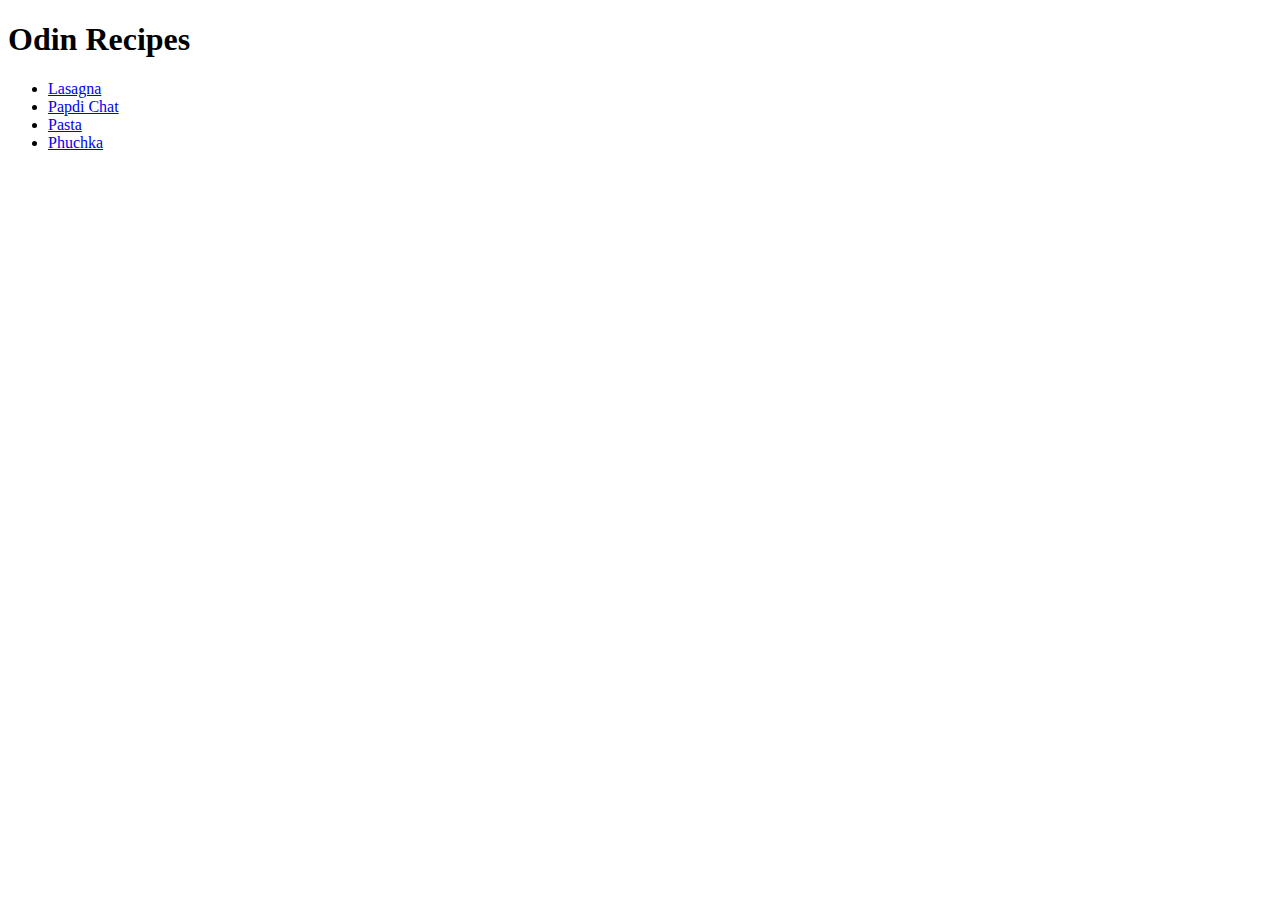
==== index.html @ 392f8278 "Make entire website" ====
<!DOCTYPE html>
<html lang="en">
<head>
    <meta charset="UTF-8">
    <meta name="viewport" content="width=device-width, initial-scale=1.0">
    <title>Document</title>
</head>
<body>
    <h1>Odin Recipes</h1>
    <ul>
    <li><a href="recipes/lasagna.html">Lasagna</a></li>
    <li><a href="recipes/papdichat.html">Papdi Chat</a></li>
    <li><a href="recipes/pasta.html">Pasta</a></li>
    <li><a href="recipes/phuchka.html"> Phuchka </a></li>
</ul>
</body>
</html>
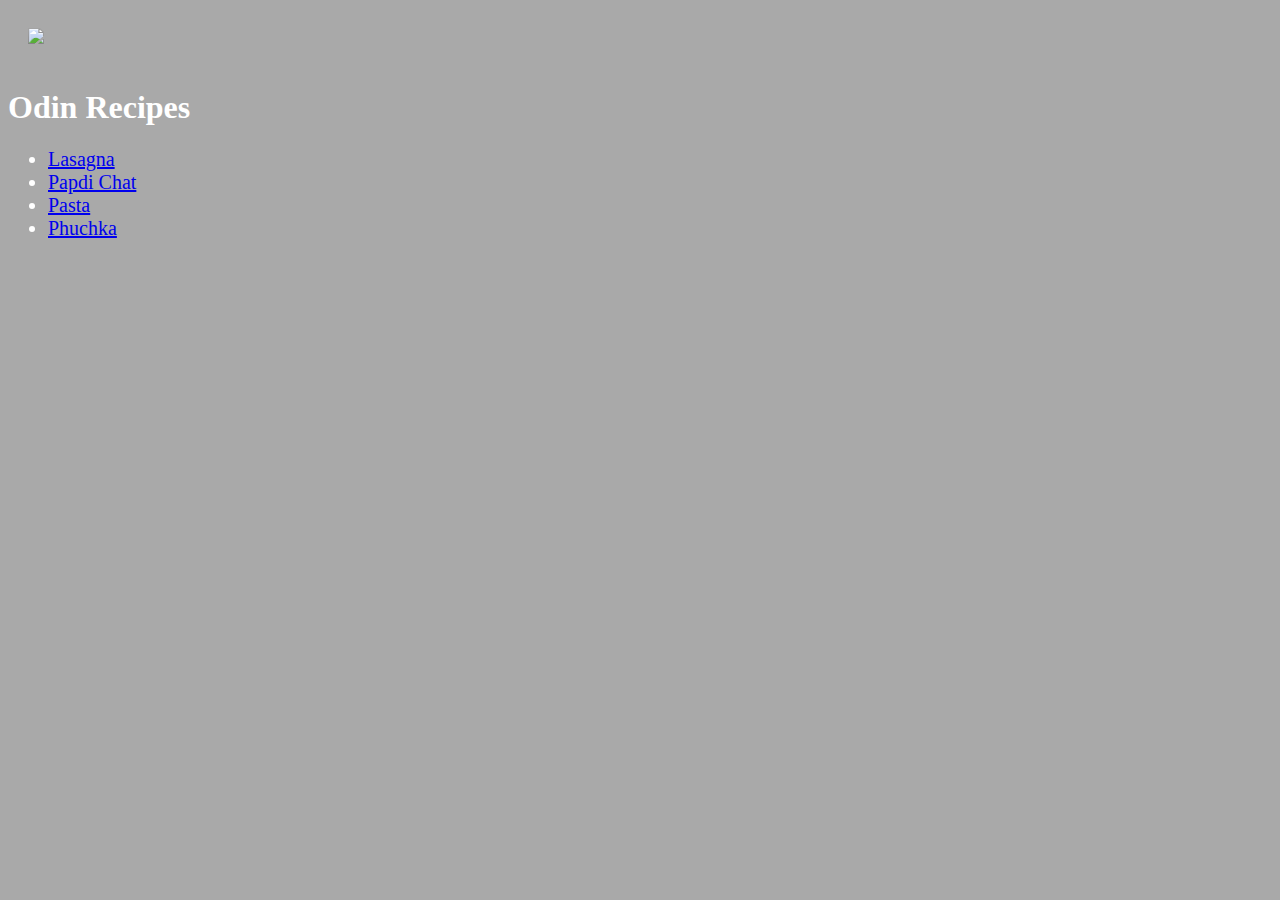
==== commit 6728f791: "a bunch of shit" ====
--- a/index.html
+++ b/index.html
@@ -4,8 +4,10 @@
     <meta charset="UTF-8">
     <meta name="viewport" content="width=device-width, initial-scale=1.0">
     <title>Document</title>
+    <link rel ="stylesheet" href="style.css">
 </head>
 <body>
+    <img src ="https://www.allrecipes.com/thmb/tdfcuNl2kR6NhSUMJC9XfKgRtx0=/800x533/filters:no_upscale():max_bytes(150000):strip_icc():format(webp)/8553696_Air-Fryer-Chicken-Legs_Nicole-Russell_4x3-c393731607ca4356b67b155f82139dc4.jpg">
     <h1>Odin Recipes</h1>
     <ul>
     <li><a href="recipes/lasagna.html">Lasagna</a></li>
--- a/style.css
+++ b/style.css
@@ -0,0 +1,19 @@
+*{
+    background-color: darkgrey;
+}
+h1{
+    font-family: 'Garamond';
+    color: white;
+}
+
+img{
+    height: 400px;
+    padding: 20px;
+
+}
+
+li{
+    font-family: 'Garamond';
+    font-size: 20px;
+    color: white;
+}